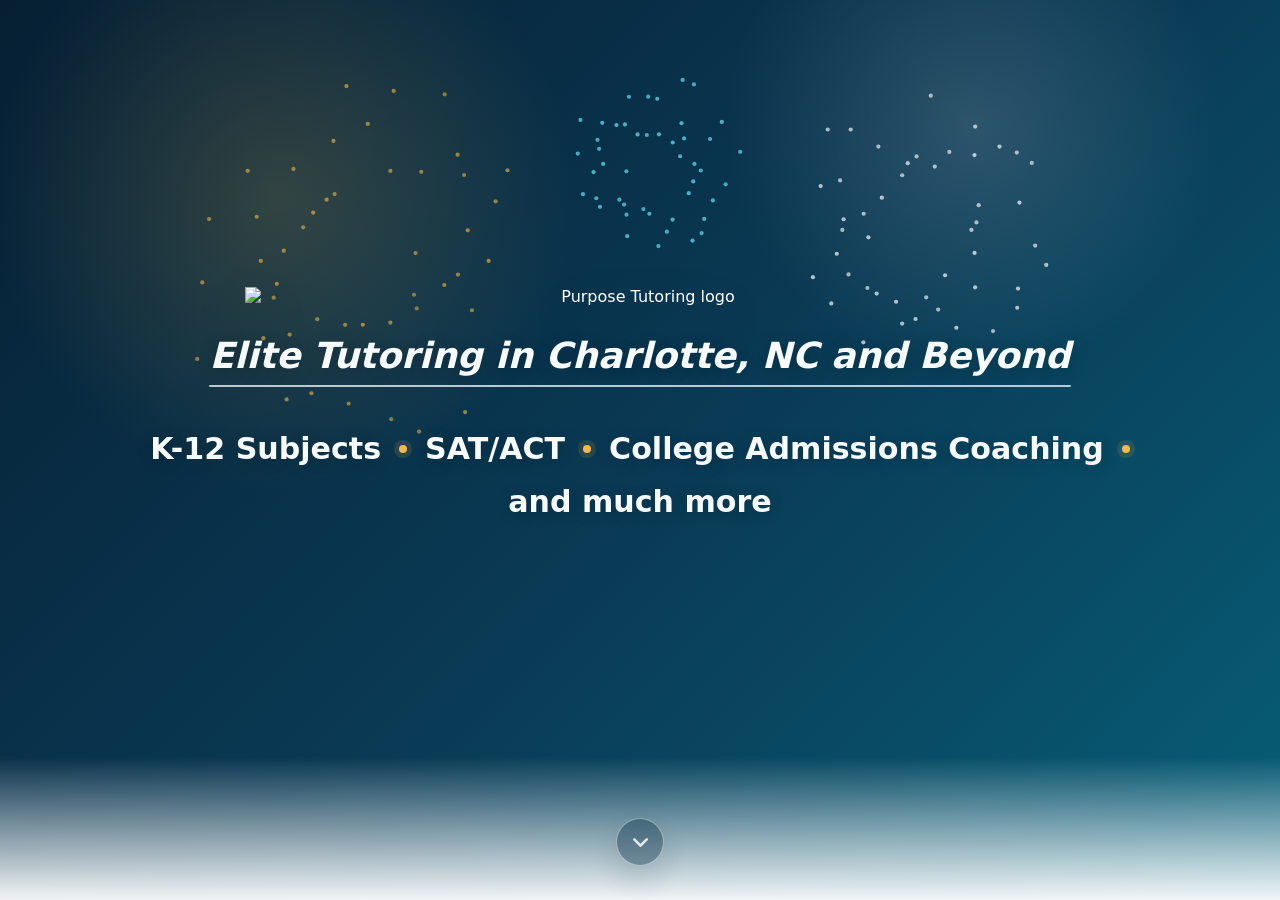
==== index.html @ 00df662f "Add files via upload" ====
<!doctype html>
<html lang="en">
  <head>
    <meta charset="utf-8">
    <meta name="viewport" content="width=device-width, initial-scale=1">
    <title>Purpose Tutoring | Charlotte & Online K-12, SAT, ACT Tutoring</title>
    <meta name="description" content="Purpose Tutoring provides personalized K-12 tutoring, SAT and ACT prep, college admissions coaching, and online tutoring nationwide from Charlotte, NC.">
    <link rel="icon" type="image/png" href="assets/Favicon.png">
    <link rel="preload" as="image" href="assets/HD Purpose Tutoring Logo.png">
    <link rel="preload" as="image" href="assets/JD-Hopper-tutoring-student.jpg">
    <link rel="stylesheet" href="styles.css">
  </head>
  <body>
    <div class="site-shell">
      <button class="floating-testimonials" data-open-testimonials>Testimonials</button>
      <a class="floating-book" href="tel:+19802243858" aria-label="Call Purpose Tutoring at 980 224 3858">Call Now</a>
      <button class="section-down" type="button" aria-label="Scroll to next section">
        <svg viewBox="0 0 24 24" aria-hidden="true"><path d="M6 9l6 6 6-6"></path></svg>
      </button>

      <section class="panel hero-panel" id="top" aria-label="Purpose Tutoring introduction">
        <canvas class="fireworks" id="fireworks" aria-hidden="true"></canvas>
        <div class="hero-inner">
          <img class="hero-logo" src="assets/HD Purpose Tutoring Logo.png" alt="Purpose Tutoring logo">
          <p class="hero-tagline">
            <em>Elite Tutoring in <strong>Charlotte, NC</strong> and Beyond</em>
          </p>
          <div class="service-line" aria-label="Tutoring services">
            <span>K-12 Subjects</span>
            <i aria-hidden="true"></i>
            <span>SAT/ACT</span>
            <i aria-hidden="true"></i>
            <span>College Admissions Coaching</span>
            <i aria-hidden="true"></i>
            <span>and much more</span>
          </div>
          <button class="hero-start-cue" type="button">Tap to get started</button>
        </div>
      </section>

      <section class="panel welcome-panel" aria-labelledby="welcome-title">
        <div class="section-inner narrow reveal">
          <h1 id="welcome-title">Welcome to Purpose Tutoring!</h1>
          <p>Our tutors serve students in-person in <strong>Charlotte, NC</strong> and online nationwide. We tailor every session to the individual student, their goals, their struggles, and the way they think and learn. We believe students deserve more than a one-size-fits-all approach to learning.</p>
          <figure class="welcome-photo">
            <img src="assets/JD-Hopper-tutoring-student.jpg" alt="JD Hopper tutoring a Purpose Tutoring student one-on-one in Charlotte, North Carolina" loading="eager" fetchpriority="high">
          </figure>
        </div>
      </section>

      <section class="panel spotlight-panel" aria-labelledby="spotlight-title">
        <div class="section-inner reveal">
          <div class="section-heading">
            <h2 id="spotlight-title">Tutor Spotlight</h2>
          </div>
          <div class="carousel" aria-roledescription="carousel">
            <div class="tutor-stage" id="tutorStage"></div>
          </div>
          <div class="dots" id="tutorDots" aria-label="Tutor carousel position"></div>
        </div>
      </section>

      <section class="panel info-panel" aria-label="Purpose Tutoring information">
        <div class="section-inner reveal">
          <div class="info-buttons">
            <button class="info-button info-button-wide articles-section-button" data-open-articles>
              <span>Tutoring Articles</span>
            </button>
            <button class="info-button info-button-wide" data-open-about>
              <span>More About Us</span>
            </button>
          </div>
        </div>
      </section>

      <section class="panel booking-panel" aria-labelledby="booking-title">
        <div class="section-inner reveal">
          <h2 id="booking-title">Serving Students Nationwide Online, with In-Person Tutoring Available in <strong>Charlotte, NC</strong>.</h2>
          <div class="embedded-booking-card">
            <h3>Tutoring Request Form</h3>
            <form name="tutoring-request" method="POST" data-netlify="true" netlify-honeypot="bot-field" action="thank-you/index.html" class="request-form secure-contact-form" data-contact-form>
              <input type="hidden" name="form-name" value="tutoring-request">
              <p class="hidden-field">
                <label>Do not fill this out if you are human: <input name="bot-field"></label>
              </p>

              <fieldset>
                <legend>Would you like us to match you with the tutor who best fits your needs, or do you already know which tutor you want to work with? <span>(required)</span></legend>
                <label class="choice"><input type="radio" name="Tutor preference" value="Match me based on my preferences." required> Match me based on my preferences.</label>
                <label class="choice"><input type="radio" name="Tutor preference" value="I already have a tutor in mind."> I already have a tutor in mind.</label>
              </fieldset>

              <label class="field full tutor-in-mind-field" hidden>
                Which tutor do you want to work with?
                <input type="text" name="Tutor in mind">
              </label>

              <label class="field full">
                What are you looking for tutoring or support in? <span>(required)</span>
                <input type="text" name="Tutoring or support needed" required>
              </label>

              <label class="field full">
                Please share anything you would like us to know about your student's needs, goals, or learning preferences.
                <textarea name="Student needs goals or learning preferences" rows="4"></textarea>
              </label>

              <fieldset>
                <legend>Which days of the week work well for tutoring? <span>(required)</span></legend>
                <div class="day-grid">
                  <label><input type="checkbox" name="Days[]" value="Monday"> Monday</label>
                  <label><input type="checkbox" name="Days[]" value="Tuesday"> Tuesday</label>
                  <label><input type="checkbox" name="Days[]" value="Wednesday"> Wednesday</label>
                  <label><input type="checkbox" name="Days[]" value="Thursday"> Thursday</label>
                  <label><input type="checkbox" name="Days[]" value="Friday"> Friday</label>
                  <label><input type="checkbox" name="Days[]" value="Saturday"> Saturday</label>
                  <label><input type="checkbox" name="Days[]" value="Sunday"> Sunday</label>
                </div>
              </fieldset>

              <h3>Personal Info</h3>
              <div class="form-grid">
                <label class="field">
                  First Name <span>(required)</span>
                  <input type="text" name="First Name" required autocomplete="given-name">
                </label>
                <label class="field">
                  Last Name <span>(required)</span>
                  <input type="text" name="Last Name" required autocomplete="family-name">
                </label>
                <label class="field full">
                  Student(s) Name &amp; Grade <span>(required)</span>
                  <input type="text" name="Student(s) Name & Grade" required>
                </label>
                <label class="field">
                  Email <span>(required)</span>
                  <input type="email" name="Email" required autocomplete="email">
                </label>
                <label class="field">
                  Phone <span>(required)</span>
                  <input type="tel" name="Phone" required autocomplete="tel">
                </label>
              </div>
              <button class="submit-button" type="submit">Submit Request</button>
            </form>
          </div>
        </div>
      </section>

      <footer class="site-footer">
        <p class="footer-contact"><span>(980) 224-3858</span><span class="footer-separator">|</span><span>contact@purposetutoring.com</span></p>
        <p>&copy; 2026 Hopper Ventures, LLC. All rights reserved</p>
      </footer>
    </div>

    <div class="modal" id="contentModal" aria-hidden="true" role="dialog" aria-modal="true" aria-labelledby="modalTitle">
      <div class="modal-backdrop" data-close-modal></div>
      <div class="modal-card" role="document">
        <button class="modal-close" data-close-modal aria-label="Close">
          <svg viewBox="0 0 24 24" aria-hidden="true"><path d="M6 6l12 12M18 6L6 18"></path></svg>
        </button>
        <h2 id="modalTitle"></h2>
        <div class="modal-body" id="modalBody"></div>
      </div>
    </div>

    <div class="modal" id="articlesModal" aria-hidden="true" role="dialog" aria-modal="true" aria-labelledby="articlesModalTitle">
      <div class="modal-backdrop" data-close-articles></div>
      <div class="modal-card articles-card" role="document">
        <button class="modal-close" data-close-articles aria-label="Close">
          <svg viewBox="0 0 24 24" aria-hidden="true"><path d="M6 6l12 12M18 6L6 18"></path></svg>
        </button>
        <h2 id="articlesModalTitle">Tutoring Articles</h2>
        <div class="article-list">
          <a class="article-link" href="blog/the-human-advantage-a-reality-check-on-ai-in-education/index.html">
            <img src="assets/articles/the-human-advantage.webp" alt="Blue-lit silhouette for Purpose Tutoring article about AI in education" loading="eager">
            <span>The Human Advantage: A Reality Check on AI in Education</span>
          </a>
          <a class="article-link" href="blog/teachers-are-irreplaceable/index.html">
            <img src="assets/articles/teachers-are-irreplaceable.webp" alt="Bill Gates seated during an interview for Purpose Tutoring article about teachers and AI" loading="eager">
            <span>Teachers Are Irreplaceable</span>
          </a>
          <a class="article-link" href="blog/the-real-reason-students-struggle-in-math-no-one-explains-the-why/index.html">
            <img src="assets/articles/teaching-the-why.webp" alt="Student writing math on a chalkboard for Purpose Tutoring article about explaining the why" loading="eager">
            <span>The Real Reason Students Struggle in Math: No One Explains the Why</span>
          </a>
          <a class="article-link" href="blog/why-students-stop-caring-and-how-great-educators-bring-them-back/index.html">
            <img src="assets/articles/why-students-stop-caring.webp" alt="Wooden letter tiles spelling yes you can for Purpose Tutoring motivation article" loading="eager">
            <span>Why Students Stop Caring, and How Great Educators Bring Them Back</span>
          </a>
        </div>
      </div>
    </div>

    <div class="modal" id="aboutModal" aria-hidden="true" role="dialog" aria-modal="true" aria-labelledby="aboutModalTitle">
      <div class="modal-backdrop" data-close-about></div>
      <div class="modal-card articles-card" role="document">
        <button class="modal-close" data-close-about aria-label="Close">
          <svg viewBox="0 0 24 24" aria-hidden="true"><path d="M6 6l12 12M18 6L6 18"></path></svg>
        </button>
        <h2 id="aboutModalTitle">More About Us</h2>
        <div class="article-list">
          <a class="article-link" href="client-testimonials/index.html">
            <img src="assets/Testimonials.png" alt="Client testimonials for Purpose Tutoring" loading="eager">
            <span>Client Testimonials</span>
          </a>
          <a class="article-link" href="founding-story/index.html">
            <img src="assets/Founding Story.png" alt="Founding story image for Purpose Tutoring" loading="eager">
            <span>Founding Story</span>
          </a>
          <a class="article-link" href="mission-statement/index.html">
            <img src="assets/Mission Statement.png" alt="Mission statement image for Purpose Tutoring" loading="eager">
            <span>Mission Statement</span>
          </a>
          <a class="article-link" href="about-jd-hopper/index.html">
            <img src="assets/JD-Hopper.jpg" alt="JD Hopper, founder of Purpose Tutoring in Charlotte, North Carolina" loading="eager">
            <span>About JD Hopper</span>
          </a>
        </div>
      </div>
    </div>

    <div class="modal" id="bookingModal" aria-hidden="true" role="dialog" aria-modal="true" aria-labelledby="bookingModalTitle">
      <div class="modal-backdrop" data-close-booking></div>
      <div class="modal-card booking-card" role="document">
        <button class="modal-close" data-close-booking aria-label="Close">
          <svg viewBox="0 0 24 24" aria-hidden="true"><path d="M6 6l12 12M18 6L6 18"></path></svg>
        </button>
        <h2 id="bookingModalTitle">Tutoring Request Form</h2>
        <form name="tutoring-request" method="POST" data-netlify="true" netlify-honeypot="bot-field" action="thank-you/index.html" class="request-form secure-contact-form" data-contact-form>
          <input type="hidden" name="form-name" value="tutoring-request">
          <p class="hidden-field">
            <label>Do not fill this out if you are human: <input name="bot-field"></label>
          </p>

          <fieldset>
            <legend>Would you like us to match you with the tutor who best fits your needs, or do you already know which tutor you want to work with? <span>(required)</span></legend>
            <label class="choice"><input type="radio" name="Tutor preference" value="Match me based on my preferences." required> Match me based on my preferences.</label>
            <label class="choice"><input type="radio" name="Tutor preference" value="I already have a tutor in mind."> I already have a tutor in mind.</label>
          </fieldset>

          <label class="field full tutor-in-mind-field" hidden>
            Which tutor do you want to work with?
            <input type="text" name="Tutor in mind">
          </label>

          <label class="field full">
            What are you looking for tutoring or support in? <span>(required)</span>
            <input type="text" name="Tutoring or support needed" required>
          </label>

          <label class="field full">
            Please share anything you would like us to know about your student's needs, goals, or learning preferences.
            <textarea name="Student needs goals or learning preferences" rows="4"></textarea>
          </label>

          <fieldset>
            <legend>Which days of the week work well for tutoring? <span>(required)</span></legend>
            <div class="day-grid">
              <label><input type="checkbox" name="Days[]" value="Monday"> Monday</label>
              <label><input type="checkbox" name="Days[]" value="Tuesday"> Tuesday</label>
              <label><input type="checkbox" name="Days[]" value="Wednesday"> Wednesday</label>
              <label><input type="checkbox" name="Days[]" value="Thursday"> Thursday</label>
              <label><input type="checkbox" name="Days[]" value="Friday"> Friday</label>
              <label><input type="checkbox" name="Days[]" value="Saturday"> Saturday</label>
              <label><input type="checkbox" name="Days[]" value="Sunday"> Sunday</label>
            </div>
          </fieldset>

          <h3>Personal Info</h3>
          <div class="form-grid">
            <label class="field">
              First Name <span>(required)</span>
              <input type="text" name="First Name" required autocomplete="given-name">
            </label>
            <label class="field">
              Last Name <span>(required)</span>
              <input type="text" name="Last Name" required autocomplete="family-name">
            </label>
            <label class="field full">
              Student(s) Name &amp; Grade <span>(required)</span>
              <input type="text" name="Student(s) Name & Grade" required>
            </label>
            <label class="field">
              Email <span>(required)</span>
              <input type="email" name="Email" required autocomplete="email">
            </label>
            <label class="field">
              Phone <span>(required)</span>
              <input type="tel" name="Phone" required autocomplete="tel">
            </label>
          </div>
          <button class="submit-button" type="submit">Submit Request</button>
        </form>
      </div>
    </div>

    <script src="testimonials.js" data-asset-base="assets/"></script>
    <script src="script.js"></script>
  </body>
</html>
---- styles.css ----
:root {
  --navy: #092f47;
  --deep: #061f33;
  --teal: #0d6f8b;
  --teal-soft: #dff2f4;
  --gold: #f5b947;
  --orange: #e78322;
  --orange-deep: #b95e12;
  --ink: #102636;
  --muted: #607182;
  --line: #d7e6ec;
  --white: #ffffff;
  --shadow: 0 22px 70px rgba(6, 31, 51, 0.18);
}

* {
  box-sizing: border-box;
}

html {
  height: 100%;
  scroll-behavior: smooth;
}

body {
  height: 100%;
  margin: 0;
  color: var(--ink);
  font-family: Inter, ui-sans-serif, system-ui, -apple-system, BlinkMacSystemFont, "Segoe UI", sans-serif;
  background: var(--white);
  overflow: hidden;
}

button,
input,
textarea {
  font: inherit;
}

button {
  cursor: pointer;
}

.site-shell {
  height: 100vh;
  overflow-y: auto;
  overflow-x: hidden;
  scroll-snap-type: y mandatory;
  scroll-padding-top: 0;
}

.panel {
  position: relative;
  min-height: 100vh;
  scroll-snap-align: start;
  display: grid;
  place-items: center;
  padding: clamp(72px, 9vw, 128px) 22px;
  overflow: hidden;
}

.section-inner {
  width: min(1120px, 100%);
  margin: 0 auto;
}

.section-inner.narrow {
  width: min(860px, 100%);
}

.hero-panel {
  background:
    radial-gradient(circle at 22% 22%, rgba(245, 185, 71, 0.18), transparent 24%),
    radial-gradient(circle at 76% 14%, rgba(255, 255, 255, 0.14), transparent 20%),
    linear-gradient(135deg, #061f33 0%, #0a3b56 54%, #075f78 100%);
  color: var(--white);
}

.hero-panel::after {
  content: "";
  position: absolute;
  left: 0;
  right: 0;
  bottom: -1px;
  height: 16vh;
  background: linear-gradient(to bottom, transparent, rgba(255, 255, 255, 0.95));
  pointer-events: none;
}

.fireworks {
  position: absolute;
  inset: 0;
  width: 100%;
  height: 100%;
  opacity: 0.92;
}

.hero-inner {
  position: relative;
  z-index: 2;
  display: grid;
  justify-items: center;
  gap: clamp(16px, 3vw, 28px);
  width: 100%;
  text-align: center;
  transform: translateY(-2vh);
}

.hero-logo {
  width: 92vw;
  max-width: 790px;
  max-height: 42vh;
  height: auto;
  display: block;
  object-fit: contain;
  filter: drop-shadow(0 26px 34px rgba(0, 0, 0, 0.22));
  opacity: 1;
  transform: translateY(0) scale(1);
  animation: logoReveal 950ms cubic-bezier(.2,.8,.2,1) 350ms both;
}

.hero-tagline {
  position: relative;
  margin: 0;
  color: #f8fbfc;
  max-width: 96vw;
  font-size: clamp(0.78rem, 3.9vw, 2.25rem);
  font-weight: 800;
  line-height: 1.2;
  white-space: nowrap;
  text-shadow: 0 3px 18px rgba(0, 0, 0, 0.2);
  opacity: 0;
  transform: translateX(-32px);
  animation: taglineFade 820ms ease 1.35s both;
}

.hero-tagline em {
  font-style: italic;
}

.hero-tagline strong {
  color: inherit;
}

.hero-tagline::after {
  content: "";
  position: absolute;
  left: 0;
  right: 0;
  bottom: -0.28em;
  height: 2px;
  background: rgba(226, 232, 236, 0.82);
  border-radius: 999px;
  transform: scaleX(0);
  transform-origin: left center;
  animation: taglineUnderline 420ms ease-out 2.32s both;
}

.service-line {
  display: flex;
  align-items: center;
  justify-content: center;
  flex-wrap: wrap;
  gap: 12px 18px;
  margin-top: clamp(10px, 2.2vw, 24px);
  max-width: 1080px;
  color: #f8fbfc;
  font-size: clamp(1.15rem, 2.35vw, 1.9rem);
  font-weight: 700;
  line-height: 1.35;
  text-shadow: 0 2px 16px rgba(0, 0, 0, 0.18);
}

.service-line span,
.service-line i {
  opacity: 1;
  transform: translateY(0);
  animation: serviceReveal 520ms ease both;
}

.hero-start-cue {
  margin-top: 8px;
  padding: 0;
  border: 0;
  color: rgba(255, 255, 255, 0.82);
  background: transparent;
  font-weight: 900;
  letter-spacing: 0;
  opacity: 0;
  transform: translateY(8px);
  pointer-events: none;
  transition: opacity 700ms ease;
}

.hero-start-cue.visible {
  opacity: 1;
  pointer-events: auto;
  animation: tapCue 1.8s ease-in-out infinite;
}

.service-line span:nth-of-type(1) { animation-delay: 3.35s; }
.service-line i:nth-of-type(1) { animation-delay: 3.6s; }
.service-line span:nth-of-type(2) { animation-delay: 3.85s; }
.service-line i:nth-of-type(2) { animation-delay: 4.1s; }
.service-line span:nth-of-type(3) { animation-delay: 4.35s; }
.service-line i:nth-of-type(3) { animation-delay: 4.6s; }
.service-line span:nth-of-type(4) { animation-delay: 4.85s; }

.service-line i {
  width: 8px;
  height: 8px;
  border-radius: 999px;
  background: var(--gold);
  box-shadow: 0 0 0 5px rgba(245, 185, 71, 0.12);
}

.scroll-cue {
  position: absolute;
  z-index: 3;
  bottom: 34px;
  left: 50%;
  width: 32px;
  height: 52px;
  border: 2px solid rgba(255, 255, 255, 0.72);
  border-radius: 999px;
  transform: translateX(-50%);
}

.scroll-cue span {
  position: absolute;
  top: 10px;
  left: 50%;
  width: 5px;
  height: 5px;
  border-radius: 50%;
  background: var(--white);
  transform: translateX(-50%);
  animation: cue 1.5s ease-in-out infinite;
}

.section-down {
  position: fixed;
  left: 50%;
  bottom: clamp(22px, 3vw, 34px);
  z-index: 22;
  width: 48px;
  height: 48px;
  padding: 0;
  display: grid;
  place-items: center;
  border: 1px solid rgba(255, 255, 255, 0.55);
  border-radius: 50%;
  color: var(--white);
  background: rgba(9, 47, 71, 0.56);
  box-shadow: 0 14px 30px rgba(6, 31, 51, 0.2);
  opacity: 0.72;
  transform: translateX(-50%);
  transition: opacity 180ms ease, visibility 180ms ease, transform 180ms ease;
  animation: floatDownCue 2.4s ease-in-out infinite;
}

.section-down:hover,
.section-down:focus-visible {
  opacity: 0.95;
}

.section-down.is-hidden {
  opacity: 0;
  visibility: hidden;
  pointer-events: none;
}

.section-down svg {
  width: 25px;
  height: 25px;
  display: block;
  fill: none;
  stroke: currentColor;
  stroke-width: 2.5;
  stroke-linecap: round;
  stroke-linejoin: round;
}

.welcome-panel {
  background: linear-gradient(#ffffff, #f5fbfc);
  place-items: start center;
  padding-top: clamp(46px, 7vh, 72px);
  padding-bottom: clamp(32px, 5vh, 64px);
}

.welcome-panel .section-inner {
  text-align: center;
}

h1,
h2 {
  margin: 0;
  color: var(--navy);
  letter-spacing: 0;
}

h1 {
  font-size: clamp(2.4rem, 5vw, 5rem);
  line-height: 1.02;
}

h2 {
  font-size: clamp(2rem, 4vw, 4.5rem);
  line-height: 1.04;
}

.welcome-panel p {
  margin: clamp(14px, 2vw, 22px) auto 0;
  max-width: 840px;
  color: #284354;
  font-size: clamp(1.12rem, 1.9vw, 1.42rem);
  line-height: 1.62;
}

.welcome-photo {
  width: min(620px, 88vw);
  margin: clamp(16px, 2.5vw, 24px) auto 0;
  border: 1px solid rgba(13, 111, 139, 0.14);
  border-radius: 8px;
  overflow: hidden;
  box-shadow: 0 22px 54px rgba(9, 47, 71, 0.16);
}

.welcome-photo img {
  display: block;
  width: 100%;
  height: auto;
  object-fit: contain;
  object-position: center center;
}

.spotlight-panel {
  background:
    radial-gradient(circle at 10% 20%, rgba(245, 185, 71, 0.12), transparent 28%),
    linear-gradient(180deg, #f7fbfc 0%, #ffffff 48%, #eef7f9 100%);
  scroll-snap-stop: always;
}

.spotlight-panel .section-inner {
  display: grid;
  grid-template-rows: auto minmax(0, 1fr) auto;
  width: min(980px, 100%);
}

.section-heading {
  display: flex;
  align-items: end;
  justify-content: center;
  margin-bottom: clamp(16px, 2.8vh, 30px);
  text-align: center;
}

.carousel {
  display: grid;
  place-items: center;
}

.carousel-btn {
  min-width: min(220px, 42vw);
  display: inline-flex;
  align-items: center;
  justify-content: center;
  gap: 12px;
  border: 0;
  border-radius: 8px;
  padding: 16px 22px;
  color: var(--white);
  background: linear-gradient(135deg, var(--teal), var(--navy));
  box-shadow: 0 16px 34px rgba(9, 47, 71, 0.18);
  font-weight: 900;
  transition: transform 180ms ease, box-shadow 180ms ease, filter 180ms ease;
}

.carousel-btn:hover,
.carousel-btn:focus-visible {
  transform: translateY(-2px);
  box-shadow: 0 22px 44px rgba(9, 47, 71, 0.24);
  filter: saturate(1.08);
}

.modal-close svg {
  width: 24px;
  height: 24px;
  display: block;
  fill: none;
  stroke: currentColor;
  stroke-width: 2.4;
  stroke-linecap: round;
  stroke-linejoin: round;
}

.tutor-stage {
  position: relative;
  width: min(820px, 100%);
  min-height: min(620px, calc(100vh - 210px));
  display: block;
  perspective: 1400px;
  touch-action: pan-y;
}

.tutor-card {
  position: absolute;
  top: 50%;
  left: 50%;
  width: min(640px, 100%);
  display: grid;
  grid-template-columns: minmax(290px, 0.95fr) minmax(230px, 0.75fr);
  max-height: min(620px, calc(100vh - 210px));
  overflow: hidden;
  border: 1px solid rgba(13, 111, 139, 0.18);
  border-radius: 8px;
  background: var(--white);
  box-shadow: var(--shadow);
  opacity: 0;
  transform: translate(-50%, -50%) scale(0.98);
  animation: cardIn 420ms ease forwards;
  cursor: pointer;
}

.tutor-card.is-active {
  z-index: 2;
}

.tutor-card.is-preview {
  z-index: 1;
  width: min(560px, 88%);
  opacity: 0.42;
  filter: saturate(0.9);
}

.tutor-card.is-preview .tutor-copy {
  pointer-events: none;
}

.tutor-card.is-left {
  transform: translate(-112%, -50%) scale(0.82);
  animation: none;
}

.tutor-card.is-right {
  transform: translate(12%, -50%) scale(0.82);
  animation: none;
}

.tutor-card:focus-visible {
  outline: 3px solid var(--gold);
  outline-offset: 6px;
}

.tutor-photo {
  min-height: 0;
  display: flex;
  align-items: stretch;
  justify-content: center;
  padding: 0;
  background: var(--white);
  overflow: hidden;
}

.tutor-photo img {
  width: 100%;
  height: 100%;
  min-height: min(560px, calc(100vh - 230px));
  display: block;
  object-fit: cover;
  object-position: center top;
}

.tutor-copy {
  display: flex;
  flex-direction: column;
  justify-content: center;
  align-items: center;
  padding: clamp(26px, 4vw, 44px);
  text-align: center;
}

.tutor-copy h3 {
  margin: 0;
  color: var(--navy);
  font-size: clamp(2rem, 3.4vw, 3.35rem);
  line-height: 1;
}

.tutor-copy p {
  margin: 14px 0 34px;
  color: var(--teal);
  font-size: clamp(1rem, 1.7vw, 1.25rem);
  font-weight: 800;
}

.read-bio,
.submit-button,
.giant-book,
.info-button,
.floating-book,
.floating-testimonials {
  border: 0;
  border-radius: 8px;
  color: var(--white);
  background: linear-gradient(135deg, var(--teal), var(--navy));
  box-shadow: 0 16px 34px rgba(9, 47, 71, 0.18);
  transition: transform 180ms ease, box-shadow 180ms ease, filter 180ms ease;
}

.read-bio {
  align-self: center;
  padding: 14px 22px;
  font-weight: 800;
}

.read-bio:hover,
.submit-button:hover,
.giant-book:hover,
.info-button:hover,
.floating-book:hover,
.floating-testimonials:hover,
.read-bio:focus-visible,
.submit-button:focus-visible,
.giant-book:focus-visible,
.info-button:focus-visible,
.floating-book:focus-visible,
.floating-testimonials:focus-visible,
.share-button:hover,
.share-button:focus-visible {
  transform: translateY(-2px);
  box-shadow: 0 22px 44px rgba(9, 47, 71, 0.24);
  filter: saturate(1.08);
}

.dots {
  display: flex;
  justify-content: center;
  gap: 10px;
  margin-top: clamp(14px, 2.4vh, 24px);
}

.dots button {
  width: 10px;
  height: 10px;
  padding: 0;
  border: 0;
  border-radius: 999px;
  background: #b7ccd4;
}

.dots button.active {
  width: 32px;
  background: var(--gold);
}

.info-panel {
  background:
    linear-gradient(rgba(6, 31, 51, 0.9), rgba(6, 31, 51, 0.9)),
    radial-gradient(circle at 82% 24%, rgba(245, 185, 71, 0.2), transparent 24%),
    var(--deep);
}

.info-buttons {
  display: grid;
  grid-template-columns: 1fr;
  gap: clamp(18px, 3vw, 30px);
  width: min(720px, 100%);
  margin: 0 auto;
}

.info-button {
  display: grid;
  place-items: center;
  align-content: center;
  gap: 14px;
  min-height: 170px;
  padding: 24px;
  border: 1px solid rgba(255, 255, 255, 0.16);
  background:
    linear-gradient(135deg, rgba(255, 255, 255, 0.12), rgba(255, 255, 255, 0.04)),
    linear-gradient(135deg, #0d6f8b, #092f47);
  font-size: clamp(1.25rem, 2.5vw, 2rem);
  font-weight: 900;
  text-align: center;
}

.info-button-wide {
  min-height: clamp(132px, 20vh, 190px);
}

.articles-section-button {
  background:
    linear-gradient(135deg, rgba(255, 255, 255, 0.14), rgba(255, 255, 255, 0.04)),
    linear-gradient(135deg, var(--orange), var(--orange-deep));
}

.info-button svg {
  width: 42px;
  height: 42px;
  fill: none;
  stroke: currentColor;
  stroke-width: 1.9;
  stroke-linecap: round;
  stroke-linejoin: round;
}

.booking-panel {
  background:
    radial-gradient(circle at 28% 24%, rgba(13, 111, 139, 0.14), transparent 26%),
    radial-gradient(circle at 78% 74%, rgba(245, 185, 71, 0.18), transparent 25%),
    #ffffff;
  min-height: auto;
  scroll-snap-align: start;
  scroll-snap-stop: always;
  place-items: start center;
  overflow: visible;
  text-align: center;
}

.booking-panel .section-inner {
  display: grid;
  justify-items: center;
  gap: 34px;
  width: min(980px, 100%);
  padding-block: clamp(24px, 4vw, 42px);
}

.booking-panel h2 {
  max-width: 980px;
  font-size: clamp(1.7rem, 3.4vw, 3.8rem);
}

.giant-book {
  padding: clamp(24px, 4vw, 42px) clamp(58px, 10vw, 128px);
  font-size: clamp(2rem, 5vw, 5.4rem);
  font-weight: 950;
}

.embedded-booking-card {
  width: min(980px, 100%);
  padding: clamp(24px, 4vw, 42px);
  border: 1px solid rgba(13, 111, 139, 0.16);
  border-radius: 8px;
  background: rgba(255, 255, 255, 0.94);
  box-shadow: var(--shadow);
  text-align: left;
}

.embedded-booking-card > h3 {
  margin: 0 0 22px;
  color: var(--navy);
  text-align: center;
  font-size: clamp(1.6rem, 3vw, 2.6rem);
}

.embedded-booking-card .submit-button {
  justify-self: center;
}

.floating-book,
.floating-testimonials {
  position: fixed;
  bottom: clamp(14px, 2vw, 28px);
  z-index: 20;
  padding: 16px 24px;
  border: 0;
  border-radius: 8px;
  color: var(--white);
  font-size: clamp(1rem, 1.2vw, 1.16rem);
  font-weight: 900;
  text-decoration: none;
  box-shadow: 0 16px 34px rgba(9, 47, 71, 0.18);
  opacity: 0;
  visibility: hidden;
  pointer-events: none;
  transform: translateY(10px);
  transition: opacity 240ms ease, visibility 240ms ease, transform 240ms ease, box-shadow 180ms ease, filter 180ms ease;
}

.site-shell.floating-book-visible .floating-book,
.site-shell.floating-testimonials-visible .floating-testimonials {
  opacity: 1;
  visibility: visible;
  pointer-events: auto;
  transform: translateY(0);
}

.floating-book {
  right: clamp(14px, 2vw, 28px);
  background: linear-gradient(135deg, var(--teal), var(--navy));
}

.floating-testimonials {
  left: clamp(14px, 2vw, 28px);
  background: linear-gradient(135deg, #9f8fe8, #6f5ec7);
}

.article-page .floating-book,
.article-page .floating-testimonials,
.thank-you-page .floating-book,
.thank-you-page .floating-testimonials {
  opacity: 1;
  visibility: visible;
  pointer-events: auto;
  transform: translateY(0);
}

.floating-book.attention-loop {
  animation: bookPulse 3s ease infinite;
}

.site-footer {
  scroll-snap-align: end;
  padding: 36px 22px 42px;
  color: #e7f2f5;
  background: var(--deep);
  text-align: center;
}

.site-footer p {
  margin: 8px 0;
}

.footer-contact {
  display: flex;
  justify-content: center;
  align-items: center;
  flex-wrap: wrap;
  gap: 0 14px;
}

.modal {
  position: fixed;
  inset: 0;
  z-index: 60;
  display: none;
  place-items: center;
  padding: 24px;
}

.modal.open {
  display: grid;
}

.modal-backdrop {
  position: absolute;
  inset: 0;
  background: rgba(6, 31, 51, 0.64);
  backdrop-filter: blur(7px);
}

.modal-card {
  position: relative;
  width: min(880px, 100%);
  max-height: min(86vh, 900px);
  overflow: auto;
  border: 1px solid rgba(255, 255, 255, 0.2);
  border-radius: 8px;
  background: var(--white);
  box-shadow: 0 34px 110px rgba(0, 0, 0, 0.34);
  padding: clamp(28px, 5vw, 58px);
  animation: modalIn 220ms ease forwards;
}

.booking-card {
  width: min(980px, 100%);
}

.articles-card {
  width: min(760px, 100%);
}

.testimonials-card {
  width: min(1080px, 100%);
}

.article-list {
  display: grid;
  gap: 14px;
}

.article-link {
  display: grid;
  grid-template-columns: 92px minmax(0, 1fr);
  align-items: center;
  gap: 18px;
  padding: 12px;
  border: 1px solid var(--line);
  border-radius: 8px;
  color: var(--navy);
  background: #fbfdfe;
  text-decoration: none;
  font-size: clamp(1rem, 2vw, 1.2rem);
  font-weight: 850;
  line-height: 1.25;
  transition: transform 180ms ease, box-shadow 180ms ease, border-color 180ms ease;
}

.article-link:hover,
.article-link:focus-visible {
  transform: translateY(-2px);
  border-color: rgba(231, 131, 34, 0.45);
  box-shadow: 0 16px 34px rgba(9, 47, 71, 0.12);
}

.article-link img {
  width: 92px;
  height: 92px;
  border-radius: 8px;
  object-fit: cover;
  display: block;
}

.modal-close {
  position: sticky;
  top: 0;
  z-index: 25;
  float: right;
  width: 42px;
  height: 42px;
  display: inline-flex;
  align-items: center;
  justify-content: center;
  margin: -16px -16px 10px 18px;
  padding: 0;
  border: 0;
  border-radius: 50%;
  color: var(--navy);
  background: #eef7f9;
  box-shadow: 0 8px 20px rgba(9, 47, 71, 0.14);
}

.modal-card h2 {
  margin-bottom: 22px;
  font-size: clamp(1.85rem, 4vw, 3.2rem);
}

.modal-body {
  color: #243e50;
  font-size: 1.04rem;
  line-height: 1.75;
}

.modal-body p {
  margin: 0 0 18px;
}

.modal-body h3 {
  margin: 30px 0 12px;
  color: var(--navy);
  font-size: 1.3rem;
}

.modal-body blockquote {
  margin: 0 0 20px;
  padding: 0 0 0 18px;
  border-left: 4px solid var(--gold);
  color: #284354;
}

.request-form {
  display: grid;
  gap: 22px;
}

fieldset {
  margin: 0;
  padding: 22px;
  border: 1px solid var(--line);
  border-radius: 8px;
}

legend {
  width: 100%;
  padding: 0 8px;
  color: var(--navy);
  font-weight: 850;
  text-align: center;
}

legend span,
.field span {
  color: var(--muted);
  font-size: 0.9em;
  font-weight: 650;
}

.choice {
  display: flex;
  justify-content: center;
  align-items: center;
  gap: 8px;
  margin-top: 14px;
  text-align: left;
}

.field {
  display: grid;
  gap: 8px;
  color: var(--navy);
  font-weight: 780;
  text-align: center;
}

.field[hidden] {
  display: none;
}

input[type="text"],
input[type="email"],
input[type="tel"],
textarea {
  width: 100%;
  border: 1px solid #cbdce3;
  border-radius: 8px;
  padding: 12px 13px;
  color: var(--ink);
  background: #fbfdfe;
  text-align: left;
}

textarea {
  resize: vertical;
}

.day-grid,
.form-grid {
  display: grid;
  grid-template-columns: repeat(2, minmax(0, 1fr));
  gap: 13px 18px;
  margin-top: 12px;
}

.day-grid {
  grid-template-columns: repeat(4, minmax(0, 1fr));
}

.day-grid label {
  display: inline-flex;
  justify-content: center;
  align-items: center;
  gap: 8px;
  text-align: left;
}

.full {
  grid-column: 1 / -1;
}

.request-form h3 {
  margin: 2px 0 -8px;
  color: var(--navy);
  text-align: center;
}

.submit-button {
  justify-self: center;
  padding: 15px 24px;
  font-weight: 900;
}

.hidden-field {
  display: none;
}

.article-page {
  min-height: 100%;
  height: auto;
  overflow: auto;
  background:
    radial-gradient(circle at 16% 8%, rgba(245, 185, 71, 0.14), transparent 24%),
    radial-gradient(circle at 86% 18%, rgba(13, 111, 139, 0.12), transparent 26%),
    linear-gradient(180deg, #f7fbfc 0%, #ffffff 34%, #f4fafb 100%);
}

.article-shell {
  min-height: 100vh;
}

.article-header {
  padding: clamp(34px, 6vw, 72px) 22px 0;
}

.article-topbar,
.article-hero,
.article-body,
.article-footer-inner {
  width: min(980px, calc(100% - 44px));
  margin: 0 auto;
}

.article-topbar {
  display: flex;
  justify-content: flex-start;
}

.article-brand {
  display: inline-flex;
  align-items: center;
  gap: 10px;
  color: var(--navy);
  text-decoration: none;
  font-weight: 900;
}

.article-brand img {
  width: clamp(118px, 12vw, 170px);
  height: auto;
}

.article-hero {
  padding: clamp(36px, 6vw, 76px) 0 clamp(30px, 5vw, 54px);
}

.article-hero h1 {
  max-width: 940px;
  font-size: clamp(2.45rem, 6vw, 5.6rem);
  line-height: 0.98;
}

.article-meta {
  display: flex;
  flex-wrap: wrap;
  gap: 8px 16px;
  margin: 24px 0 30px;
  color: var(--muted);
  font-weight: 800;
}

.article-image {
  width: 100%;
  aspect-ratio: 16 / 8.2;
  overflow: hidden;
  border-radius: 8px;
  box-shadow: var(--shadow);
  background: var(--line);
}

.article-image img {
  width: 100%;
  height: 100%;
  object-fit: cover;
  display: block;
}

.article-body {
  padding-bottom: clamp(44px, 8vw, 90px);
  color: #203a4d;
  font-size: clamp(1.08rem, 1.6vw, 1.22rem);
  line-height: 1.82;
}

.article-body h2 {
  margin: 42px 0 14px;
  color: var(--navy);
  font-size: clamp(1.55rem, 3vw, 2.35rem);
  line-height: 1.14;
}

.article-body h2.major-section {
  margin-top: 56px;
  padding-top: 28px;
  border-top: 1px solid var(--line);
  font-size: clamp(2rem, 4.2vw, 3.5rem);
  line-height: 1.04;
}

.article-body p {
  margin: 0 0 22px;
}

.article-body ol,
.article-body ul {
  margin: 0 0 24px 1.35em;
  padding: 0;
}

.article-body li {
  margin: 8px 0;
}

.article-actions {
  display: flex;
  justify-content: center;
  margin: 0 0 34px;
}

.article-actions.hero-share {
  justify-content: flex-start;
  margin: -8px 0 30px;
}

.article-actions.bottom {
  margin: 44px 0 0;
}

.share-button {
  border: 0;
  border-radius: 8px;
  padding: 14px 22px;
  color: var(--white);
  background: linear-gradient(135deg, var(--orange), var(--orange-deep));
  box-shadow: 0 16px 34px rgba(185, 94, 18, 0.2);
  font-weight: 900;
  transition: transform 180ms ease, box-shadow 180ms ease, filter 180ms ease;
}

.article-footer {
  padding: 34px 22px 42px;
  color: #e7f2f5;
  background: var(--deep);
  text-align: center;
}

.article-footer p {
  margin: 8px 0;
}

.share-status {
  min-height: 1.5em;
  margin-top: 12px;
  color: var(--muted);
  text-align: center;
  font-size: 0.95rem;
  font-weight: 750;
}

.standard-page .article-hero {
  padding-bottom: clamp(36px, 6vw, 68px);
}

.standard-page .article-image {
  margin-top: clamp(30px, 5vw, 58px);
}

.standard-page .article-body {
  max-width: 860px;
  padding-top: clamp(8px, 2vw, 22px);
}

.about-jd-page .article-image {
  width: min(560px, 100%);
  margin-inline: auto;
  aspect-ratio: 1 / 1;
  background: #eef7f9;
}

.about-jd-page .article-hero h1 {
  margin-inline: auto;
  text-align: center;
}

.about-jd-page .article-image img {
  object-fit: contain;
}

.testimonial-page-mount {
  width: min(1120px, calc(100% - 44px));
  margin: 0 auto;
  padding: 0 0 clamp(54px, 8vw, 96px);
}

.testimonials-card > h2 {
  clear: both;
  margin-bottom: 24px;
  text-align: center;
}

.testimonial-toc {
  position: sticky;
  top: 0;
  z-index: 3;
  width: min(640px, 100%);
  display: flex;
  justify-content: center;
  align-items: center;
  margin: 0 auto clamp(24px, 4vw, 40px);
  overflow-x: auto;
  border: 1px solid rgba(13, 111, 139, 0.12);
  border-radius: 999px;
  background: rgba(255, 255, 255, 0.92);
  box-shadow: 0 12px 28px rgba(9, 47, 71, 0.1);
  backdrop-filter: blur(10px);
}

.testimonial-toc a {
  flex: 0 0 auto;
  padding: 10px 16px;
  color: var(--navy);
  font-size: 0.88rem;
  font-weight: 900;
  text-decoration: none;
  white-space: nowrap;
}

.testimonial-toc a + a {
  border-left: 1px solid rgba(13, 111, 139, 0.18);
}

.testimonial-toc a:hover,
.testimonial-toc a:focus-visible {
  color: var(--orange-deep);
}

.testimonial-stack {
  display: grid;
  gap: clamp(42px, 7vw, 82px);
  width: 100%;
}

.testimonial-section {
  display: grid;
  gap: clamp(22px, 4vw, 34px);
  width: 100%;
  max-width: 100%;
  padding: clamp(22px, 4vw, 44px);
  overflow: hidden;
  border: 1px solid rgba(13, 111, 139, 0.16);
  border-radius: 8px;
  background:
    radial-gradient(circle at 12% 18%, rgba(245, 185, 71, 0.22), transparent 28%),
    radial-gradient(circle at 88% 14%, rgba(13, 111, 139, 0.14), transparent 24%),
    linear-gradient(135deg, rgba(255, 255, 255, 0.98), rgba(247, 251, 252, 0.96));
  box-shadow: var(--shadow);
}

.testimonial-reveal {
  opacity: 0;
  transform: translateY(28px) scale(0.98);
  transition: opacity 520ms ease, transform 520ms ease;
}

.testimonial-reveal.visible {
  opacity: 1;
  transform: translateY(0) scale(1);
}

.testimonial-tutor {
  display: flex;
  align-items: center;
  justify-content: center;
  flex-wrap: wrap;
  gap: 14px;
  text-align: center;
}

.testimonial-tutor img {
  width: clamp(124px, 18vw, 180px);
  height: clamp(124px, 18vw, 180px);
  border-radius: 50%;
  object-fit: cover;
  object-position: center top;
  border: 5px solid var(--teal-soft);
  box-shadow: 0 18px 40px rgba(9, 47, 71, 0.16);
}

.testimonial-tutor img.jd-testimonial-photo {
  object-fit: contain;
  object-position: center center;
  background: #eef7f9;
}

.testimonial-tutor h2 {
  font-size: clamp(2rem, 4vw, 3.3rem);
}

.testimonial-quotes {
  column-count: 2;
  column-gap: clamp(16px, 3vw, 28px);
}

.quote-card {
  break-inside: avoid;
  margin: 0 0 clamp(14px, 2vw, 20px);
  padding: clamp(18px, 3vw, 26px);
  border: 1px solid rgba(13, 111, 139, 0.12);
  border-radius: 8px;
  color: #203a4d;
  background:
    linear-gradient(180deg, rgba(255, 255, 255, 0.94), rgba(255, 255, 255, 0.82)),
    linear-gradient(135deg, rgba(223, 242, 244, 0.72), rgba(255, 255, 255, 0.72));
  box-shadow: 0 14px 34px rgba(9, 47, 71, 0.1);
  font-size: clamp(1rem, 1.45vw, 1.12rem);
  line-height: 1.65;
}

.quote-card strong {
  display: block;
  margin-bottom: 10px;
  color: var(--orange-deep);
  font-size: clamp(1.05rem, 1.6vw, 1.22rem);
  font-weight: 900;
}

.quote-card span {
  display: block;
}

.thank-you-page {
  min-height: 100%;
  height: auto;
  overflow: auto;
  background:
    radial-gradient(circle at 18% 18%, rgba(245, 185, 71, 0.16), transparent 24%),
    radial-gradient(circle at 78% 20%, rgba(13, 111, 139, 0.16), transparent 26%),
    linear-gradient(135deg, #f7fbfc 0%, #ffffff 58%, #eef7f9 100%);
}

.thank-you-shell {
  min-height: 100vh;
  display: grid;
  place-items: center;
  align-content: center;
  gap: 30px;
  padding: 40px 22px;
  text-align: center;
}

.thank-you-shell > img {
  width: min(360px, 76vw);
  height: auto;
}

.thank-you-card {
  width: min(720px, 100%);
  padding: clamp(30px, 6vw, 64px);
  border: 1px solid rgba(13, 111, 139, 0.16);
  border-radius: 8px;
  background: var(--white);
  box-shadow: var(--shadow);
}

.thank-you-card p {
  margin: 18px auto 30px;
  max-width: 520px;
  color: #284354;
  font-size: clamp(1.1rem, 2vw, 1.3rem);
  line-height: 1.65;
}

.return-home {
  display: inline-block;
  border-radius: 8px;
  padding: 14px 22px;
  color: var(--white);
  background: linear-gradient(135deg, var(--teal), var(--navy));
  box-shadow: 0 16px 34px rgba(9, 47, 71, 0.18);
  font-weight: 900;
  text-decoration: none;
  transition: transform 180ms ease, box-shadow 180ms ease, filter 180ms ease;
}

.return-home:hover,
.return-home:focus-visible {
  transform: translateY(-2px);
  box-shadow: 0 22px 44px rgba(9, 47, 71, 0.24);
  filter: saturate(1.08);
}

.reveal {
  opacity: 0;
  transform: translateY(32px);
  transition: opacity 700ms ease, transform 700ms ease;
}

.reveal.visible {
  opacity: 1;
  transform: translateY(0);
}

.booking-panel .reveal {
  opacity: 1;
  transform: none;
}

@keyframes logoReveal {
  from {
    opacity: 0;
    transform: translateY(18px) scale(0.96);
  }

  to {
    opacity: 1;
    transform: translateY(0) scale(1);
  }
}

@keyframes serviceReveal {
  from {
    opacity: 0;
    transform: translateY(12px);
  }

  to {
    opacity: 1;
    transform: translateY(0);
  }
}

@keyframes taglineFade {
  0% {
    opacity: 0;
    transform: translateX(-32px);
  }

  100% {
    opacity: 1;
    transform: translateX(0);
  }
}

@keyframes taglineUnderline {
  from {
    transform: scaleX(0);
  }

  to {
    transform: scaleX(1);
  }
}

@keyframes cue {
  0% { opacity: 0; transform: translate(-50%, 0); }
  35% { opacity: 1; }
  100% { opacity: 0; transform: translate(-50%, 21px); }
}

@keyframes floatDownCue {
  0%, 100% {
    transform: translate(-50%, 0);
  }

  50% {
    transform: translate(-50%, 6px);
  }
}

@keyframes cardIn {
  to {
    opacity: 1;
    transform: translate(-50%, -50%) scale(1);
  }
}

@keyframes tapCue {
  0%, 100% {
    transform: translateY(0);
  }

  50% {
    transform: translateY(5px);
  }
}

@keyframes modalIn {
  from {
    opacity: 0;
    transform: translateY(12px) scale(0.98);
  }
  to {
    opacity: 1;
    transform: translateY(0) scale(1);
  }
}

@keyframes bookPulse {
  0%, 100% {
    transform: translateY(0) scale(1);
    box-shadow: 0 16px 34px rgba(9, 47, 71, 0.18);
  }

  18% {
    transform: translateY(-5px) scale(1.1);
    box-shadow: 0 0 0 8px rgba(245, 185, 71, 0.22), 0 28px 56px rgba(9, 47, 71, 0.3);
    filter: saturate(1.12);
  }

  42% {
    transform: translateY(0) scale(0.98);
    box-shadow: 0 0 0 14px rgba(245, 185, 71, 0), 0 16px 34px rgba(9, 47, 71, 0.18);
  }

  68% {
    transform: translateY(-3px) scale(1.05);
    box-shadow: 0 0 0 6px rgba(245, 185, 71, 0.16), 0 24px 46px rgba(9, 47, 71, 0.26);
  }
}

@media (max-width: 820px) {
  .panel {
    min-height: 100svh;
    padding: 72px 18px;
  }

  .welcome-panel {
    padding: 28px 16px 36px;
  }

  .welcome-panel p {
    margin-top: 14px;
    font-size: clamp(0.96rem, 3.85vw, 1.06rem);
    line-height: 1.48;
  }

  .welcome-photo {
    width: min(350px, 90vw);
    margin-top: 14px;
  }

  .booking-panel {
    min-height: auto;
    padding: 20px 14px 36px;
    align-items: start;
  }

  .booking-panel .section-inner {
    gap: 18px;
    padding-block: 0;
  }

  .booking-panel h2 {
    font-size: clamp(1.35rem, 6vw, 2rem);
  }

  .embedded-booking-card {
    padding: 22px 16px;
  }

  .spotlight-panel {
    padding: 34px 14px 28px;
  }

  .site-shell {
    height: 100svh;
  }

  .spotlight-panel .section-inner {
    height: calc(100svh - 62px);
  }

  .section-heading {
    margin-bottom: 12px;
  }

  .section-heading h2 {
    font-size: clamp(1.8rem, 8vw, 2.7rem);
  }

  .service-line {
    max-width: min(94vw, 370px);
    gap: 10px 12px;
    font-size: clamp(1rem, 4.35vw, 1.2rem);
  }

  .hero-tagline {
    max-width: 96vw;
    font-size: clamp(0.78rem, 3.9vw, 1.05rem);
  }

  .hero-logo {
    width: min(88vw, 365px);
    max-height: 30svh;
  }

  .service-line i {
    width: 6px;
    height: 6px;
  }

  .carousel {
    display: grid;
  }

  .carousel-btn {
    min-width: 0;
    flex: 1;
    padding: 14px 12px;
  }

  .tutor-stage {
    width: min(100%, 360px);
    min-height: calc(100svh - 160px);
    touch-action: pan-y;
  }

  .tutor-card {
    grid-template-columns: 1fr;
    grid-template-rows: minmax(220px, 1fr) auto;
    width: min(86%, 310px);
    max-height: calc(100svh - 160px);
  }

  .tutor-card.is-preview {
    width: min(78%, 280px);
  }

  .tutor-card.is-left {
    transform: translate(-118%, -50%) scale(0.82);
  }

  .tutor-card.is-right {
    transform: translate(18%, -50%) scale(0.82);
  }

  .tutor-photo {
    min-height: 0;
    background:
      radial-gradient(circle at 50% 12%, rgba(255, 255, 255, 0.96), rgba(238, 247, 249, 0.92) 56%),
      linear-gradient(180deg, #f8fcfd, #e7f4f7);
  }

  .tutor-photo img {
    height: 100%;
    min-height: 0;
    object-fit: contain;
    object-position: center center;
  }

  .tutor-copy {
    padding: 16px 18px 18px;
  }

  .tutor-copy h3 {
    font-size: clamp(1.45rem, 7vw, 2rem);
  }

  .tutor-copy p {
    margin: 8px 0 14px;
    font-size: clamp(0.9rem, 3.8vw, 1rem);
  }

  .read-bio {
    padding: 11px 18px;
  }

  .dots {
    margin-top: 10px;
  }

  .info-buttons,
  .day-grid,
  .form-grid {
    grid-template-columns: 1fr;
  }

  .floating-book {
    right: 12px;
    bottom: 12px;
    padding: 14px 18px;
  }

  .floating-testimonials {
    left: 12px;
    bottom: 12px;
    padding: 14px 18px;
  }

  .section-down {
    width: 44px;
    height: 44px;
    bottom: 30px;
  }

  .section-down svg {
    width: 23px;
    height: 23px;
  }

  .footer-contact {
    display: grid;
    gap: 6px;
  }

  .footer-separator {
    display: none;
  }

  .site-footer,
  .article-footer {
    padding-bottom: 104px;
  }

  .article-link {
    grid-template-columns: 74px minmax(0, 1fr);
    gap: 12px;
    padding: 10px;
  }

  .article-link img {
    width: 74px;
    height: 74px;
  }

  .testimonial-section {
    padding: 20px 14px;
  }

  .testimonial-quotes {
    column-count: 1;
  }

  .modal {
    padding: 12px;
  }
}

@media (prefers-reduced-motion: reduce) {
  *,
  *::before,
  *::after {
    scroll-behavior: auto !important;
    animation-duration: 1ms !important;
    animation-delay: 0ms !important;
    animation-iteration-count: 1 !important;
    transition-duration: 1ms !important;
  }

  .hero-logo,
  .hero-tagline,
  .service-line span,
  .service-line i,
  .reveal {
    opacity: 1 !important;
    transform: none !important;
  }

  .section-down {
    transform: translateX(-50%) !important;
  }
}
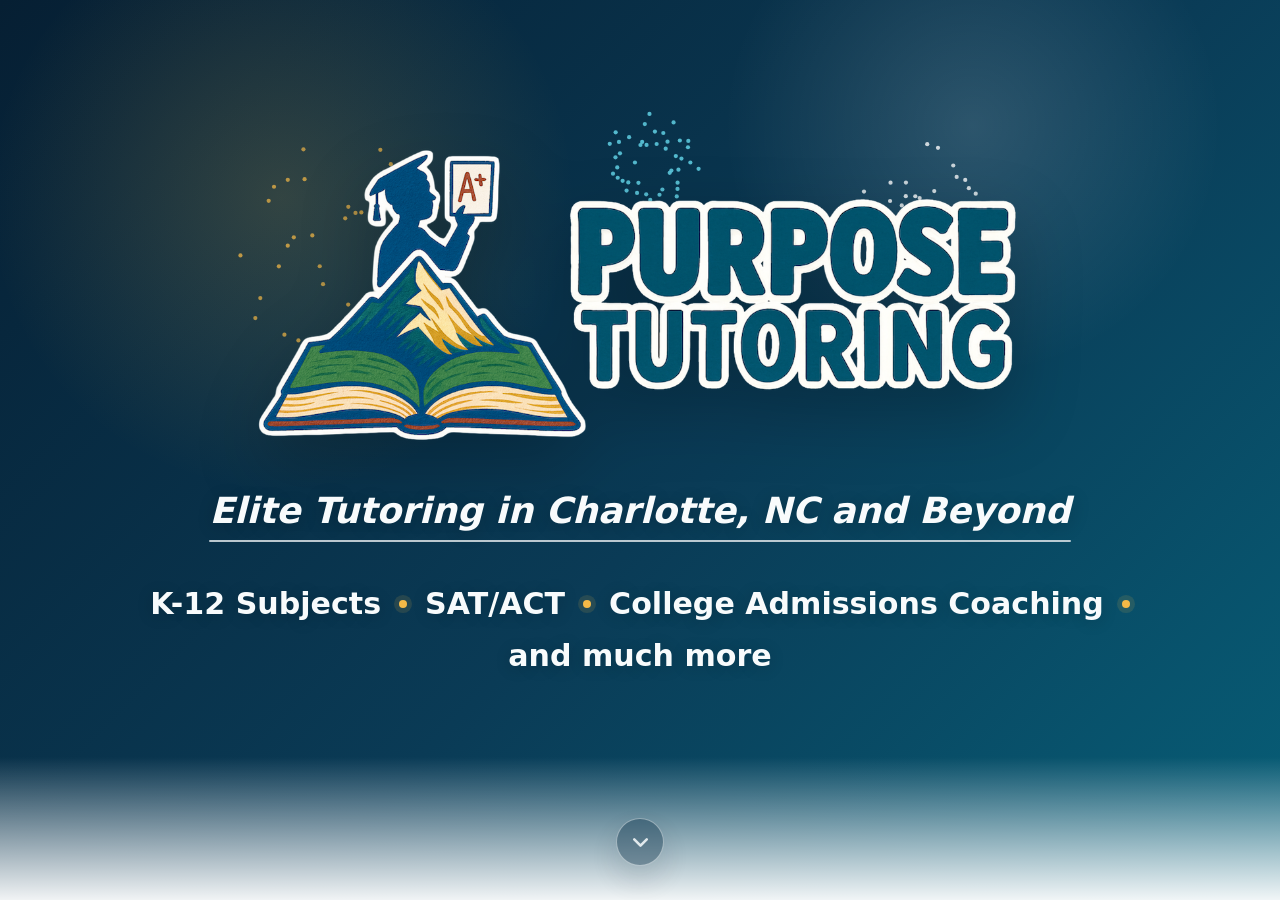
==== commit c0ac7971: "Add files via upload" ====
--- a/index.html
+++ b/index.html
@@ -8,12 +8,13 @@
     <link rel="icon" type="image/png" href="assets/Favicon.png">
     <link rel="preload" as="image" href="assets/HD Purpose Tutoring Logo.png">
     <link rel="preload" as="image" href="assets/JD-Hopper-tutoring-student.jpg">
+    <link rel="preload" as="image" href="assets/JD-Hopper-meet.png">
     <link rel="stylesheet" href="styles.css">
   </head>
   <body>
     <div class="site-shell">
       <button class="floating-testimonials" data-open-testimonials>Testimonials</button>
-      <a class="floating-book" href="tel:+19802243858" aria-label="Call Purpose Tutoring at 980 224 3858">Call Now</a>
+      <button class="floating-book" type="button" data-open-jd-contact>Connect With A Tutor</button>
       <button class="section-down" type="button" aria-label="Scroll to next section">
         <svg viewBox="0 0 24 24" aria-hidden="true"><path d="M6 9l6 6 6-6"></path></svg>
       </button>
@@ -48,27 +49,112 @@
         </div>
       </section>
 
-      <section class="panel spotlight-panel" aria-labelledby="spotlight-title">
+      <section class="panel meet-jd-panel" aria-labelledby="meet-jd-title">
+        <div class="section-inner reveal">
+          <div class="meet-jd-layout">
+            <h2 id="meet-jd-title">Meet Founder JD Hopper</h2>
+            <figure class="meet-jd-photo">
+              <img src="assets/JD-Hopper-meet.png" alt="JD Hopper, Charlotte tutor and founder of Purpose Tutoring" loading="eager" fetchpriority="high">
+            </figure>
+            <div class="meet-jd-copy">
+              <p>JD Hopper is a <strong>premier Charlotte tutor</strong> specializing in math and college admissions. After completing 15 college-level classes in high school while maintaining a perfect 4.0 unweighted GPA, <strong>he graduated from UNC Chapel Hill in just two years</strong> before starting his own tutoring practice. This paved the way for him to found Purpose Tutoring, which now <strong>employs several tutors</strong>.</p>
+              <p>Additionally, he teaches public speaking at <strong>Charlotte Latin School</strong>, one of the city's top three private schools, served as president of Queen City Toastmasters, the largest public speaking organization in the Carolinas, from 2025 to 2026, and co-founded Mojo Group LLC to develop software that helps students improve their public speaking and communication skills.</p>
+              <p>His schedule remains extraordinarily busy due to his extensive client lineup, but <strong>he continues to take on new students as spots become available.</strong></p>
+            </div>
+          </div>
+
+          <button class="rates-heading" type="button" data-current-rates>Current Rates*</button>
+          <div class="rate-grid" aria-label="JD Hopper tutoring rates for new clients">
+            <article class="rate-card">
+              <h3>K-12 Subjects</h3>
+              <p>$100/hour</p>
+            </article>
+            <article class="rate-card">
+              <h3>SAT/ACT</h3>
+              <p>$100/hour</p>
+            </article>
+            <button class="rate-card rate-card-button" type="button" data-college-package>
+              <h3>College Admissions Package*</h3>
+              <p>$1,600/package</p>
+            </button>
+            <article class="rate-card">
+              <h3>Group Tutoring Sessions</h3>
+              <span>(2 to 4 people)</span>
+              <p>$60/student</p>
+            </article>
+          </div>
+
+          <div class="jd-rolodex-wrap">
+            <h3>JD Hopper Testimonials</h3>
+            <div class="jd-rolodex" id="jdTestimonialRolodex" aria-label="Scrollable JD Hopper testimonials"></div>
+          </div>
+
+          <button class="jd-contact-button" type="button" data-open-jd-contact>Connect With JD</button>
+
+          <div class="additional-tutors-block" aria-labelledby="spotlight-title">
+            <div class="section-heading">
+              <h2 id="spotlight-title">Additional Tutors</h2>
+            </div>
+            <div class="carousel" aria-roledescription="carousel">
+              <div class="tutor-stage" id="tutorStage"></div>
+            </div>
+            <div class="dots" id="tutorDots" aria-label="Tutor carousel position"></div>
+          </div>
+        </div>
+      </section>
+
+      <section class="panel info-panel articles-panel" aria-labelledby="articles-section-title">
+        <div class="section-inner reveal">
+          <div class="section-heading light-heading">
+            <h2 id="articles-section-title">Tutoring Articles</h2>
+          </div>
+          <div class="article-section-list" aria-label="Scrollable tutoring articles">
+            <a class="article-feature-card" href="blog/why-students-stop-caring-and-how-great-educators-bring-them-back/index.html">
+              <img src="assets/articles/why-students-stop-caring.webp" alt="Wooden letter tiles spelling yes you can for Purpose Tutoring motivation article" loading="eager">
+              <span>Why Students Stop Caring, and How Great Educators Bring Them Back</span>
+              <time datetime="2026-03-19">Mar 19, 2026</time>
+            </a>
+            <a class="article-feature-card" href="blog/the-real-reason-students-struggle-in-math-no-one-explains-the-why/index.html">
+              <img src="assets/articles/teaching-the-why.webp" alt="Student writing math on a chalkboard for Purpose Tutoring article about explaining the why" loading="eager">
+              <span>The Real Reason Students Struggle in Math: No One Explains the Why</span>
+              <time datetime="2026-02-08">Feb 8, 2026</time>
+            </a>
+            <a class="article-feature-card" href="blog/teachers-are-irreplaceable/index.html">
+              <img src="assets/articles/teachers-are-irreplaceable.webp" alt="Bill Gates seated during an interview for Purpose Tutoring article about teachers and AI" loading="eager">
+              <span>Teachers Are Irreplaceable</span>
+              <time datetime="2026-02-01">Feb 1, 2026</time>
+            </a>
+            <a class="article-feature-card" href="blog/the-human-advantage-a-reality-check-on-ai-in-education/index.html">
+              <img src="assets/articles/the-human-advantage.webp" alt="Blue-lit silhouette for Purpose Tutoring article about AI in education" loading="eager">
+              <span>The Human Advantage: A Reality Check on AI in Education</span>
+              <time datetime="2026-01-19">Jan 19, 2026</time>
+            </a>
+          </div>
+        </div>
+      </section>
+
+      <section class="panel more-about-panel" aria-labelledby="more-about-title">
         <div class="section-inner reveal">
           <div class="section-heading">
-            <h2 id="spotlight-title">Tutor Spotlight</h2>
-          </div>
-          <div class="carousel" aria-roledescription="carousel">
-            <div class="tutor-stage" id="tutorStage"></div>
-          </div>
-          <div class="dots" id="tutorDots" aria-label="Tutor carousel position"></div>
-        </div>
-      </section>
-
-      <section class="panel info-panel" aria-label="Purpose Tutoring information">
-        <div class="section-inner reveal">
-          <div class="info-buttons">
-            <button class="info-button info-button-wide articles-section-button" data-open-articles>
-              <span>Tutoring Articles</span>
-            </button>
-            <button class="info-button info-button-wide" data-open-about>
-              <span>More About Us</span>
-            </button>
+            <h2 id="more-about-title">More About Us</h2>
+          </div>
+          <div class="about-button-grid">
+            <a class="about-page-button" href="client-testimonials/index.html">
+              <img src="assets/Testimonials.png" alt="Client testimonials for Purpose Tutoring" loading="eager">
+              <span>Client Testimonials</span>
+            </a>
+            <a class="about-page-button" href="founding-story/index.html">
+              <img src="assets/Founding Story.png" alt="Founding story image for Purpose Tutoring" loading="eager">
+              <span>Founding Story</span>
+            </a>
+            <a class="about-page-button" href="mission-statement/index.html">
+              <img src="assets/Mission Statement.png" alt="Mission statement image for Purpose Tutoring" loading="eager">
+              <span>Mission Statement</span>
+            </a>
+            <a class="about-page-button" href="about-jd-hopper/index.html">
+              <img src="assets/JD-Hopper.jpg" alt="JD Hopper, founder of Purpose Tutoring in Charlotte, North Carolina" loading="eager">
+              <span>About JD Hopper</span>
+            </a>
           </div>
         </div>
       </section>
@@ -164,59 +250,40 @@
       </div>
     </div>
 
-    <div class="modal" id="articlesModal" aria-hidden="true" role="dialog" aria-modal="true" aria-labelledby="articlesModalTitle">
-      <div class="modal-backdrop" data-close-articles></div>
-      <div class="modal-card articles-card" role="document">
-        <button class="modal-close" data-close-articles aria-label="Close">
+    <div class="modal" id="jdContactModal" aria-hidden="true" role="dialog" aria-modal="true" aria-labelledby="jdContactModalTitle">
+      <div class="modal-backdrop" data-close-jd-contact></div>
+      <div class="modal-card jd-contact-card" role="document">
+        <button class="modal-close" data-close-jd-contact aria-label="Close">
           <svg viewBox="0 0 24 24" aria-hidden="true"><path d="M6 6l12 12M18 6L6 18"></path></svg>
         </button>
-        <h2 id="articlesModalTitle">Tutoring Articles</h2>
-        <div class="article-list">
-          <a class="article-link" href="blog/the-human-advantage-a-reality-check-on-ai-in-education/index.html">
-            <img src="assets/articles/the-human-advantage.webp" alt="Blue-lit silhouette for Purpose Tutoring article about AI in education" loading="eager">
-            <span>The Human Advantage: A Reality Check on AI in Education</span>
-          </a>
-          <a class="article-link" href="blog/teachers-are-irreplaceable/index.html">
-            <img src="assets/articles/teachers-are-irreplaceable.webp" alt="Bill Gates seated during an interview for Purpose Tutoring article about teachers and AI" loading="eager">
-            <span>Teachers Are Irreplaceable</span>
-          </a>
-          <a class="article-link" href="blog/the-real-reason-students-struggle-in-math-no-one-explains-the-why/index.html">
-            <img src="assets/articles/teaching-the-why.webp" alt="Student writing math on a chalkboard for Purpose Tutoring article about explaining the why" loading="eager">
-            <span>The Real Reason Students Struggle in Math: No One Explains the Why</span>
-          </a>
-          <a class="article-link" href="blog/why-students-stop-caring-and-how-great-educators-bring-them-back/index.html">
-            <img src="assets/articles/why-students-stop-caring.webp" alt="Wooden letter tiles spelling yes you can for Purpose Tutoring motivation article" loading="eager">
-            <span>Why Students Stop Caring, and How Great Educators Bring Them Back</span>
-          </a>
-        </div>
-      </div>
-    </div>
-
-    <div class="modal" id="aboutModal" aria-hidden="true" role="dialog" aria-modal="true" aria-labelledby="aboutModalTitle">
-      <div class="modal-backdrop" data-close-about></div>
-      <div class="modal-card articles-card" role="document">
-        <button class="modal-close" data-close-about aria-label="Close">
-          <svg viewBox="0 0 24 24" aria-hidden="true"><path d="M6 6l12 12M18 6L6 18"></path></svg>
-        </button>
-        <h2 id="aboutModalTitle">More About Us</h2>
-        <div class="article-list">
-          <a class="article-link" href="client-testimonials/index.html">
-            <img src="assets/Testimonials.png" alt="Client testimonials for Purpose Tutoring" loading="eager">
-            <span>Client Testimonials</span>
-          </a>
-          <a class="article-link" href="founding-story/index.html">
-            <img src="assets/Founding Story.png" alt="Founding story image for Purpose Tutoring" loading="eager">
-            <span>Founding Story</span>
-          </a>
-          <a class="article-link" href="mission-statement/index.html">
-            <img src="assets/Mission Statement.png" alt="Mission statement image for Purpose Tutoring" loading="eager">
-            <span>Mission Statement</span>
-          </a>
-          <a class="article-link" href="about-jd-hopper/index.html">
-            <img src="assets/JD-Hopper.jpg" alt="JD Hopper, founder of Purpose Tutoring in Charlotte, North Carolina" loading="eager">
-            <span>About JD Hopper</span>
-          </a>
-        </div>
+        <h2 id="jdContactModalTitle">Connect With A Tutor</h2>
+        <form name="jd-tutoring-inquiry" method="POST" data-netlify="true" netlify-honeypot="bot-field" action="thank-you/index.html" class="request-form jd-contact-form secure-contact-form" data-jd-contact-form>
+          <input type="hidden" name="form-name" value="jd-tutoring-inquiry">
+          <p class="hidden-field">
+            <label>Do not fill this out if you are human: <input name="bot-field"></label>
+          </p>
+          <label class="field">
+            Name <span>(required)</span>
+            <input type="text" name="Name" required autocomplete="name">
+          </label>
+          <label class="field">
+            Subject <span>(required)</span>
+            <input type="text" name="Subject" required>
+          </label>
+          <label class="field">
+            Email <span>(required)</span>
+            <input type="email" name="Email" required autocomplete="email">
+          </label>
+          <label class="field">
+            Phone Number <span>(optional)</span>
+            <input type="tel" name="Phone" autocomplete="tel">
+          </label>
+          <label class="field">
+            Message <span>(required)</span>
+            <textarea name="Message" rows="5" required></textarea>
+          </label>
+          <button class="submit-button" type="submit">Submit Inquiry</button>
+        </form>
       </div>
     </div>
 
--- a/styles.css
+++ b/styles.css
@@ -45,14 +45,20 @@
   height: 100vh;
   overflow-y: auto;
   overflow-x: hidden;
-  scroll-snap-type: y mandatory;
+  scroll-snap-type: none;
   scroll-padding-top: 0;
+  overscroll-behavior-y: contain;
+}
+
+.site-shell.snap-paused {
+  scroll-snap-type: none;
 }
 
 .panel {
   position: relative;
   min-height: 100vh;
   scroll-snap-align: start;
+  scroll-snap-stop: always;
   display: grid;
   place-items: center;
   padding: clamp(72px, 9vw, 128px) 22px;
@@ -131,7 +137,7 @@
   text-shadow: 0 3px 18px rgba(0, 0, 0, 0.2);
   opacity: 0;
   transform: translateX(-32px);
-  animation: taglineFade 820ms ease 1.35s both;
+  animation: taglineFade 520ms ease 1.15s both;
 }
 
 .hero-tagline em {
@@ -153,7 +159,7 @@
   border-radius: 999px;
   transform: scaleX(0);
   transform-origin: left center;
-  animation: taglineUnderline 420ms ease-out 2.32s both;
+  animation: taglineUnderline 240ms ease-out 1.78s both;
 }
 
 .service-line {
@@ -198,13 +204,13 @@
   animation: tapCue 1.8s ease-in-out infinite;
 }
 
-.service-line span:nth-of-type(1) { animation-delay: 3.35s; }
-.service-line i:nth-of-type(1) { animation-delay: 3.6s; }
-.service-line span:nth-of-type(2) { animation-delay: 3.85s; }
-.service-line i:nth-of-type(2) { animation-delay: 4.1s; }
-.service-line span:nth-of-type(3) { animation-delay: 4.35s; }
-.service-line i:nth-of-type(3) { animation-delay: 4.6s; }
-.service-line span:nth-of-type(4) { animation-delay: 4.85s; }
+.service-line span:nth-of-type(1) { animation-delay: 2.35s; }
+.service-line i:nth-of-type(1) { animation-delay: 2.58s; }
+.service-line span:nth-of-type(2) { animation-delay: 2.81s; }
+.service-line i:nth-of-type(2) { animation-delay: 3.04s; }
+.service-line span:nth-of-type(3) { animation-delay: 3.27s; }
+.service-line i:nth-of-type(3) { animation-delay: 3.5s; }
+.service-line span:nth-of-type(4) { animation-delay: 3.73s; }
 
 .service-line i {
   width: 8px;
@@ -332,6 +338,244 @@
   height: auto;
   object-fit: contain;
   object-position: center center;
+}
+
+.meet-jd-panel {
+  background:
+    radial-gradient(circle at 16% 18%, rgba(245, 185, 71, 0.18), transparent 25%),
+    radial-gradient(circle at 82% 16%, rgba(13, 111, 139, 0.15), transparent 26%),
+    linear-gradient(180deg, #ffffff 0%, #f4fafb 100%);
+  place-items: start center;
+  overflow: visible;
+}
+
+.meet-jd-panel .section-inner {
+  width: min(1120px, 100%);
+  display: grid;
+  gap: clamp(22px, 3vw, 36px);
+}
+
+.meet-jd-panel .reveal {
+  opacity: 1;
+  transform: none;
+  transition: none;
+}
+
+.meet-jd-layout {
+  display: grid;
+  justify-items: center;
+  gap: clamp(16px, 2.5vw, 26px);
+  text-align: center;
+}
+
+.meet-jd-layout h2 {
+  margin: 0;
+  color: var(--navy);
+}
+
+.meet-jd-copy {
+  max-width: 940px;
+}
+
+.meet-jd-copy p {
+  margin: 0 0 16px;
+  color: #284354;
+  font-size: clamp(1.02rem, 1.45vw, 1.18rem);
+  line-height: 1.7;
+}
+
+.meet-jd-copy strong {
+  color: var(--navy);
+  font-weight: 900;
+}
+
+.meet-jd-photo {
+  width: min(340px, 82vw);
+  margin: 0 auto;
+  overflow: hidden;
+  border: 1px solid rgba(13, 111, 139, 0.16);
+  border-radius: 8px;
+  background:
+    radial-gradient(circle at 50% 20%, rgba(255, 255, 255, 0.92), rgba(223, 242, 244, 0.84)),
+    #eef7f9;
+  box-shadow: var(--shadow);
+}
+
+.meet-jd-photo img {
+  display: block;
+  width: 100%;
+  height: auto;
+}
+
+.rate-grid {
+  display: grid;
+  grid-template-columns: 1fr;
+  gap: clamp(8px, 1.4vw, 14px);
+  width: min(680px, 100%);
+  margin: 0 auto;
+}
+
+.rates-heading {
+  margin: 0 auto clamp(2px, 0.8vw, 8px);
+  padding: 0;
+  border: 0;
+  color: var(--orange-deep);
+  background: transparent;
+  font-size: clamp(1.18rem, 2vw, 1.65rem);
+  font-weight: 900;
+  line-height: 1.15;
+  text-align: center;
+  text-decoration: underline;
+  text-decoration-color: rgba(231, 131, 34, 0.45);
+  text-decoration-thickness: 2px;
+  text-underline-offset: 5px;
+  transition: color 180ms ease, text-decoration-color 180ms ease;
+}
+
+.rates-heading:hover,
+.rates-heading:focus-visible {
+  color: var(--orange-deep);
+  text-decoration-color: rgba(231, 131, 34, 0.55);
+}
+
+.rate-card {
+  min-height: 0;
+  display: grid;
+  grid-template-columns: minmax(0, 1fr) auto;
+  align-items: baseline;
+  gap: 8px 18px;
+  padding: 8px 0 12px;
+  border: 0;
+  border-bottom: 1px solid rgba(13, 111, 139, 0.14);
+  border-radius: 0;
+  color: var(--navy);
+  background: transparent;
+  box-shadow: none;
+  text-align: left;
+}
+
+.rate-card h3 {
+  margin: 0;
+  font-size: clamp(1.04rem, 1.6vw, 1.34rem);
+}
+
+.rate-card p {
+  margin: 0;
+  color: var(--teal);
+  font-weight: 900;
+  font-size: clamp(1.08rem, 1.8vw, 1.46rem);
+  line-height: 1.35;
+}
+
+.rate-card span {
+  grid-column: 1;
+  color: var(--muted);
+  font-size: 0.88rem;
+  font-weight: 800;
+  line-height: 1.2;
+}
+
+.rate-card-button {
+  width: 100%;
+  cursor: pointer;
+  font: inherit;
+  transition: color 180ms ease, border-color 180ms ease;
+}
+
+.rate-card-button h3 {
+  color: var(--orange-deep);
+  text-decoration: underline;
+  text-decoration-color: rgba(231, 131, 34, 0.45);
+  text-decoration-thickness: 2px;
+  text-underline-offset: 4px;
+}
+
+.rate-card-button:hover,
+.rate-card-button:focus-visible {
+  border-color: rgba(231, 131, 34, 0.42);
+}
+
+.rate-card-button:hover h3,
+.rate-card-button:focus-visible h3 {
+  color: var(--orange);
+}
+
+.jd-rolodex-wrap {
+  display: grid;
+  gap: 16px;
+}
+
+.jd-rolodex-wrap h3 {
+  margin: 0;
+  color: var(--navy);
+  font-size: clamp(1.55rem, 3vw, 2.5rem);
+  text-align: center;
+}
+
+.jd-rolodex {
+  display: grid;
+  grid-auto-flow: column;
+  grid-auto-columns: minmax(280px, 42%);
+  gap: 16px;
+  width: 100%;
+  overflow-x: auto;
+  overscroll-behavior-x: contain;
+  scroll-snap-type: x mandatory;
+  padding: 6px max(18px, calc((100% - min(860px, 100%)) / 2)) 18px;
+  scrollbar-width: thin;
+}
+
+.jd-rolodex-card {
+  min-height: 190px;
+  scroll-snap-align: center;
+  margin: 0;
+  padding: clamp(18px, 2.5vw, 26px);
+  border: 1px solid rgba(13, 111, 139, 0.12);
+  border-radius: 8px;
+  color: #203a4d;
+  background:
+    linear-gradient(180deg, rgba(255, 255, 255, 0.98), rgba(255, 255, 255, 0.86)),
+    linear-gradient(135deg, rgba(223, 242, 244, 0.8), rgba(245, 185, 71, 0.18));
+  box-shadow: 0 14px 34px rgba(9, 47, 71, 0.1);
+  font-size: clamp(1rem, 1.45vw, 1.12rem);
+  line-height: 1.62;
+}
+
+.jd-rolodex-card strong {
+  display: block;
+  margin-bottom: 12px;
+  color: var(--orange-deep);
+  font-size: clamp(1.28rem, 2.2vw, 1.85rem);
+  font-weight: 950;
+  line-height: 1.05;
+}
+
+.jd-contact-button {
+  justify-self: center;
+  margin-bottom: clamp(32px, 5vh, 62px);
+  border: 0;
+  border-radius: 8px;
+  padding: 18px 28px;
+  color: var(--white);
+  background: linear-gradient(135deg, var(--orange), var(--orange-deep));
+  box-shadow: 0 16px 34px rgba(185, 94, 18, 0.2);
+  font-size: clamp(1rem, 1.5vw, 1.22rem);
+  font-weight: 900;
+  transition: transform 180ms ease, box-shadow 180ms ease, filter 180ms ease;
+}
+
+.jd-contact-button:hover,
+.jd-contact-button:focus-visible {
+  transform: translateY(-2px);
+  box-shadow: 0 22px 44px rgba(185, 94, 18, 0.28);
+  filter: saturate(1.08);
+}
+
+.additional-tutors-block {
+  display: grid;
+  grid-template-rows: auto minmax(0, auto) auto;
+  width: min(980px, 100%);
+  margin: clamp(8px, 2vh, 20px) auto 0;
 }
 
 .spotlight-panel {
@@ -561,6 +805,18 @@
     var(--deep);
 }
 
+.articles-panel {
+  place-items: start center;
+  padding-top: clamp(48px, 7vh, 88px);
+}
+
+.articles-panel .section-inner {
+  width: min(1120px, 100%);
+  max-width: 100%;
+  display: grid;
+  justify-items: center;
+}
+
 .info-buttons {
   display: grid;
   grid-template-columns: 1fr;
@@ -595,6 +851,140 @@
     linear-gradient(135deg, var(--orange), var(--orange-deep));
 }
 
+.light-heading h2 {
+  color: var(--white);
+  max-width: 100%;
+  text-align: center;
+  overflow-wrap: normal;
+}
+
+.article-section-list {
+  display: grid;
+  grid-auto-flow: column;
+  grid-auto-columns: minmax(290px, 42%);
+  gap: clamp(16px, 2.5vw, 24px);
+  width: min(1080px, 100vw);
+  max-width: 100vw;
+  margin: 0 auto;
+  overflow-x: auto;
+  overflow-y: hidden;
+  overscroll-behavior-x: contain;
+  scroll-snap-type: x mandatory;
+  touch-action: pan-x;
+  -webkit-overflow-scrolling: touch;
+  padding: 4px max(18px, calc((100% - min(960px, 100%)) / 2)) 18px;
+  scrollbar-width: thin;
+}
+
+.article-feature-card {
+  display: grid;
+  grid-template-rows: auto 1fr auto;
+  gap: 14px;
+  scroll-snap-align: center;
+  min-height: 390px;
+  overflow: hidden;
+  border: 1px solid rgba(255, 255, 255, 0.18);
+  border-radius: 8px;
+  color: var(--white);
+  background: rgba(255, 255, 255, 0.1);
+  box-shadow: 0 16px 34px rgba(0, 0, 0, 0.12);
+  backdrop-filter: blur(8px);
+  text-decoration: none;
+  transition: transform 180ms ease, box-shadow 180ms ease, border-color 180ms ease;
+}
+
+.article-feature-card img {
+  width: 100%;
+  aspect-ratio: 16 / 10;
+  object-fit: cover;
+  display: block;
+}
+
+.article-feature-card span {
+  padding: 0 18px;
+  font-size: clamp(1.22rem, 2.2vw, 1.72rem);
+  font-weight: 900;
+  line-height: 1.12;
+}
+
+.article-feature-card time {
+  padding: 0 18px 18px;
+  color: rgba(255, 255, 255, 0.76);
+  font-size: 0.98rem;
+  font-weight: 850;
+}
+
+.articles-panel .article-feature-card {
+  border-color: rgba(255, 255, 255, 0.18);
+  color: var(--white);
+  background: rgba(255, 255, 255, 0.1);
+  box-shadow: 0 16px 34px rgba(0, 0, 0, 0.12);
+  backdrop-filter: blur(8px);
+}
+
+.articles-panel .article-feature-card:hover,
+.articles-panel .article-feature-card:focus-visible {
+  transform: translateY(-2px);
+  border-color: rgba(245, 185, 71, 0.58);
+  box-shadow: 0 22px 44px rgba(0, 0, 0, 0.18);
+}
+
+.more-about-panel {
+  background:
+    radial-gradient(circle at 12% 24%, rgba(13, 111, 139, 0.12), transparent 24%),
+    radial-gradient(circle at 88% 74%, rgba(245, 185, 71, 0.18), transparent 24%),
+    #ffffff;
+}
+
+.more-about-panel .section-inner {
+  width: min(960px, 100%);
+}
+
+.about-button-grid {
+  display: grid;
+  grid-template-columns: repeat(2, minmax(0, 1fr));
+  gap: clamp(16px, 3vw, 26px);
+  width: 100%;
+}
+
+.articles-panel .section-heading,
+.more-about-panel .section-heading {
+  margin-bottom: clamp(28px, 5vh, 54px);
+}
+
+.about-page-button {
+  display: grid;
+  grid-template-columns: 116px minmax(0, 1fr);
+  align-items: center;
+  gap: 18px;
+  min-height: 142px;
+  padding: 14px;
+  border: 1px solid rgba(13, 111, 139, 0.16);
+  border-radius: 8px;
+  color: var(--navy);
+  background: rgba(255, 255, 255, 0.92);
+  box-shadow: 0 14px 34px rgba(9, 47, 71, 0.1);
+  text-decoration: none;
+  font-size: clamp(1.1rem, 2vw, 1.5rem);
+  font-weight: 900;
+  transition: transform 180ms ease, box-shadow 180ms ease, border-color 180ms ease;
+}
+
+.about-page-button:hover,
+.about-page-button:focus-visible {
+  transform: translateY(-2px);
+  border-color: rgba(13, 111, 139, 0.34);
+  box-shadow: 0 22px 44px rgba(9, 47, 71, 0.16);
+}
+
+.about-page-button img {
+  width: 116px;
+  height: 116px;
+  border-radius: 8px;
+  object-fit: cover;
+  display: block;
+}
+
 .info-button svg {
   width: 42px;
   height: 42px;
@@ -670,6 +1060,8 @@
   font-size: clamp(1rem, 1.2vw, 1.16rem);
   font-weight: 900;
   text-decoration: none;
+  line-height: 1.15;
+  cursor: pointer;
   box-shadow: 0 16px 34px rgba(9, 47, 71, 0.18);
   opacity: 0;
   visibility: hidden;
@@ -765,6 +1157,10 @@
 
 .booking-card {
   width: min(980px, 100%);
+}
+
+.jd-contact-card {
+  width: min(680px, 100%);
 }
 
 .articles-card {
@@ -834,6 +1230,7 @@
 .modal-card h2 {
   margin-bottom: 22px;
   font-size: clamp(1.85rem, 4vw, 3.2rem);
+  text-align: center;
 }
 
 .modal-body {
@@ -1015,6 +1412,8 @@
 
 .article-hero h1 {
   max-width: 940px;
+  margin-inline: auto;
+  text-align: center;
   font-size: clamp(2.45rem, 6vw, 5.6rem);
   line-height: 0.98;
 }
@@ -1287,10 +1686,11 @@
 
 .quote-card strong {
   display: block;
-  margin-bottom: 10px;
+  margin-bottom: 12px;
   color: var(--orange-deep);
-  font-size: clamp(1.05rem, 1.6vw, 1.22rem);
-  font-weight: 900;
+  font-size: clamp(1.28rem, 2.2vw, 1.85rem);
+  font-weight: 950;
+  line-height: 1.05;
 }
 
 .quote-card span {
@@ -1508,6 +1908,94 @@
     margin-top: 14px;
   }
 
+  .meet-jd-panel {
+    padding: 36px 14px;
+  }
+
+  .meet-jd-panel .section-inner {
+    gap: 18px;
+  }
+
+  .meet-jd-layout {
+    grid-template-columns: 1fr;
+    gap: 18px;
+  }
+
+  .meet-jd-copy {
+    text-align: center;
+  }
+
+  .meet-jd-copy p {
+    font-size: clamp(0.95rem, 3.8vw, 1.03rem);
+    line-height: 1.5;
+  }
+
+  .meet-jd-photo {
+    width: min(260px, 70vw);
+  }
+
+  .rate-grid {
+    grid-template-columns: 1fr;
+  }
+
+  .rate-card {
+    min-height: 112px;
+    min-height: 0;
+    padding: 8px 0 12px;
+  }
+
+  .rate-card p {
+    font-size: clamp(1rem, 4.5vw, 1.22rem);
+  }
+
+  .jd-rolodex {
+    grid-auto-columns: minmax(252px, 78%);
+    padding-inline: 22px;
+  }
+
+  .jd-rolodex-card {
+    min-height: 168px;
+  }
+
+  .article-section-list {
+    grid-auto-columns: minmax(260px, 82%);
+    width: 100vw;
+    max-width: 100vw;
+    padding-inline: 22px;
+    touch-action: auto;
+  }
+
+  .article-feature-card {
+    min-height: 350px;
+  }
+
+  .articles-panel {
+    place-items: start center;
+    padding: 42px 0 28px;
+  }
+
+  .articles-panel .section-inner {
+    width: 100%;
+    max-width: 100%;
+  }
+
+  .about-button-grid {
+    grid-template-columns: 1fr;
+    gap: 14px;
+  }
+
+  .about-page-button {
+    grid-template-columns: 82px minmax(0, 1fr);
+    min-height: 102px;
+    gap: 12px;
+    font-size: clamp(1rem, 4.6vw, 1.24rem);
+  }
+
+  .about-page-button img {
+    width: 82px;
+    height: 82px;
+  }
+
   .booking-panel {
     min-height: auto;
     padding: 20px 14px 36px;
@@ -1647,13 +2135,22 @@
   .floating-book {
     right: 12px;
     bottom: 12px;
-    padding: 14px 18px;
+    max-width: calc(50vw - 18px);
+    padding: 13px 12px;
+    font-size: 0.88rem;
+  }
+
+  .floating-book {
+    font-size: 0;
+  }
+
+  .floating-book::after {
+    content: "Contact Us";
+    font-size: 0.88rem;
   }
 
   .floating-testimonials {
-    left: 12px;
-    bottom: 12px;
-    padding: 14px 18px;
+    display: none;
   }
 
   .section-down {
